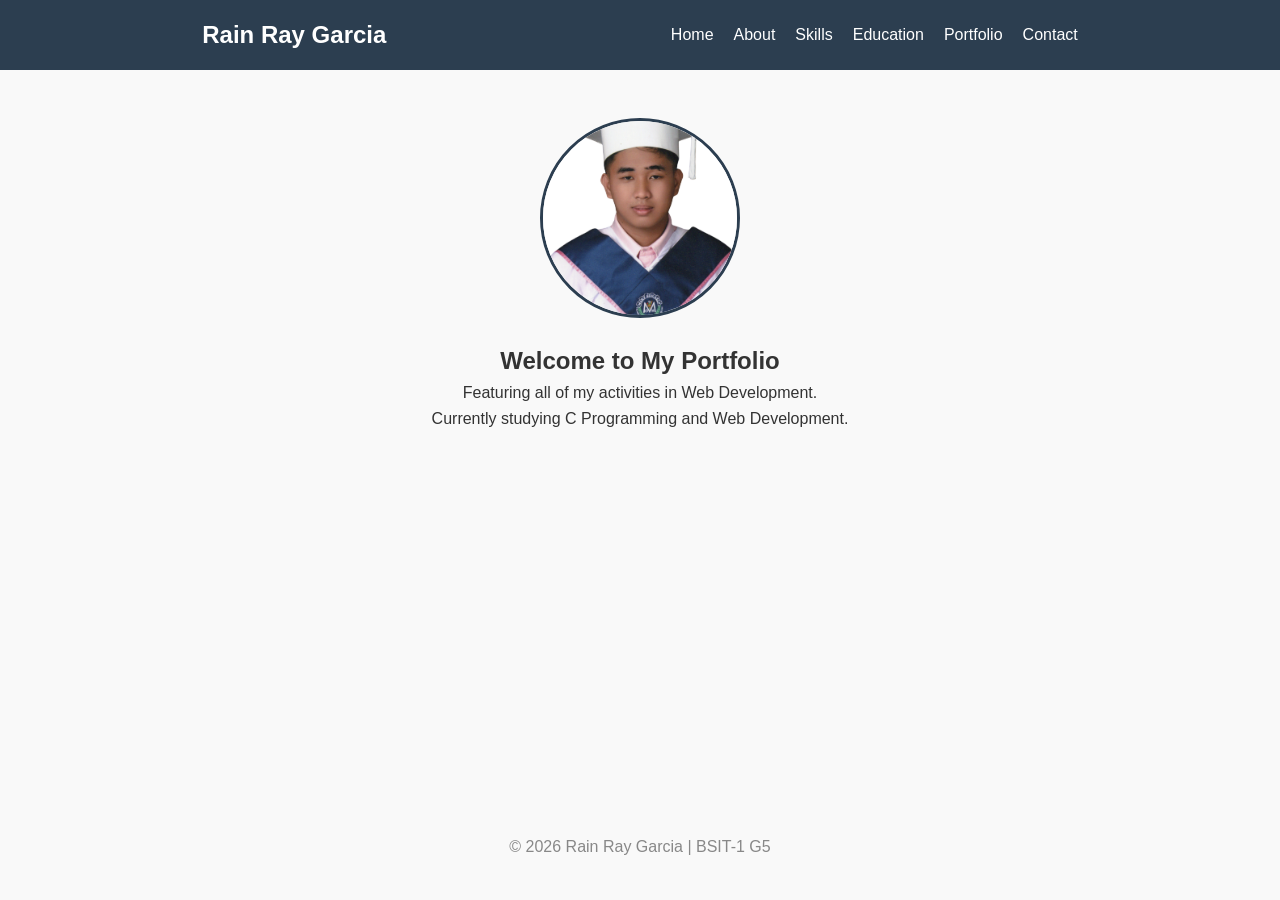
==== index.html @ 52982b52 "first commit" ====
<!DOCTYPE html>
<html lang="en">
<head>
    <meta charset="UTF-8">
    <meta name="viewport" content="width=device-width, initial-scale=1.0">
    <title>PORTFOLIO</title>
    <link rel="stylesheet" href="style.css">
</head>
<body>
    <header>
        <nav class="navbar">
            <h2>Rain Ray Garcia</h2>
            <ul class="nav-links">
                <li><a href="index.html">Home</a></li>
                <li><a href="about.html">About</a></li>
                <li><a href="skills.html">Skills</a></li>
                <li><a href="education.html">Education</a></li>
                <li><a href="portfolio.html">Portfolio</a></li>
                <li><a href="contact.html">Contact</a></li>
            </ul>
        </nav>
    </header>

    <section style="text-align: center;">
        <img src="images/rain.png" alt="Rain Ray Garcia" class="profile-img">
        <h1>Welcome to My Portfolio</h1>
        <p>Featuring all of my activities in Web Development.</p>
        <p>Currently studying C Programming and Web Development.</p>
    </section>

    <p style="text-align: center; padding: 40px; color: #888;">&copy; 2026 Rain Ray Garcia | BSIT-1 G5</p>
</body>
</html>
---- style.css ----
/* General Reset */
* { 
    margin: 0; 
    padding: 0; 
    box-sizing: border-box; 
}

html, body {
    height: 100%;
    margin: 0;
    display: flex;
    flex-direction: column;
    min-height: 100vh; 
}

body { 
    font-family: 'Segoe UI', Tahoma, Geneva, Verdana, sans-serif; 
    line-height: 1.6; 
    color: #333; 
    background: #f9f9f9; 
}

/* Navigation */
header { 
    background: #2c3e50;
     color: white; 
     padding: 1rem 0; 
     position: sticky; 
     top: 0; 
     z-index: 1000; 
    }
.navbar { 
    display: flex;
    justify-content: space-around; 
    align-items: center; 
    max-width: 1200px; 
    margin: auto; 
    padding: 0 20px; }
.nav-links { 
    display: flex; 
    list-style: none; 
    gap: 20px; 
}
.nav-links a { 
    color: white; 
    text-decoration: none; 
    font-weight: 500; 
    transition: color 0.3s; 
}
.nav-links a:hover { 
    color: #3498db; 
}

/* Sections */
section { 
    flex: 1 0 auto; 
    padding: 3rem 2rem; 
    max-width: 1200px; 
    margin: 0 auto; 
    height: auto; 
    width: 100%;
    padding-bottom: 50px;
}


.profile-img { 
    width: 200px; 
    height: 200px; 
    border-radius: 50%; 
    object-fit: cover; 
    margin-bottom: 1rem; 
    border: 3px solid #2c3e50; 
}

/* Skills Bars */
.skill-container { 
    margin-bottom: 1.5rem; 
}
.progress-bar { 
    background: #ddd; 
    border-radius: 20px; 
    height: 20px; 
    width: 100%; 
    overflow: hidden; 
}
.fill { 
    background: #3498db; 
    height: 100%; 
    width: 0; 
    transition: width 2s ease-in-out; 
}

/*Portfolio page*/
.portfolio-grid {
    display: grid;
    grid-template-columns: repeat(auto-fit, minmax(300px, 1fr));
    gap: 25px;
    width: 100%;
}

/* Card Styling */
.portfolio-card {
    background: #2c3e50; 
    border-radius: 15px;
    overflow: hidden;
    display: flex;
    flex-direction: column;
    box-shadow: 0 4px 15px rgba(0,0,0,0.3);
    transition: transform 0.3s ease;
    padding: 15px; 
}

.portfolio-card:hover {
    transform: translateY(-5px);
}

/* Image Container */
.card-image {
    width: 100%;
    height: 200px;
    border-radius: 10px; 
    overflow: hidden;
}

.card-image img {
    width: 100%;
    height: 100%;
    object-fit: cover;
}

/* Text and Button Styling */
.card-content {
    padding: 20px 10px;
    text-align: center;
    color: #fff;
}

.card-content h3 {
    color: #f1c40f; 
    margin-bottom: 10px;
    text-transform: uppercase;
    font-size: 1.2rem;
}

.card-content p {
    font-size: 0.9rem;
    color: #ccc;
    margin-bottom: 20px;
    min-height: 40px; 
}

/* The "View Activity" style button */
.view-btn {
    display: block;
    background: #a93226;
    color: white;
    text-decoration: none;
    padding: 12px;
    border-radius: 8px;
    font-weight: bold;
    transition: background 0.3s;
}

.view-btn:hover {
    background: #cb4335;
}


/* Contact Page Grid */
.contact-container { 
    display: flex;
    flex-direction: row; 
    gap: 40px;
    align-items: flex-start;
    width: 100%;
}


form { 
    display: flex; 
    flex-direction: column; 
    gap: 1rem; 
}

form, .map {
    flex: 1;
    min-width: 0;
}

.map iframe {
    width: 100%;
    height: 450px;      
    border-radius: 8px;
}

input, textarea {
    width: 100%;
    padding: 12px;
    margin-bottom: 10px;
    border: 1px solid #ccc;
    border-radius: 4px;
    font-family: inherit;
}
button { 
    padding: 10px; 
    background: #2c3e50; 
    color: white; 
    border: none; 
    cursor: pointer; 
    border-radius: 5px; 
}


/* Mobile Responsiveness */
@media (max-width: 768px) {
    header {
        padding: 0.5rem 0; 
    }

    .navbar {
        flex-direction: column;
        gap: 5px; 
    }

    .navbar h2 {
        font-size: 1.2rem; 
        margin-bottom: 5px;
    }

    .nav-links {
        display: flex;
        flex-direction: row; 
        flex-wrap: wrap;     
        justify-content: center;
        gap: 12px;          
    }

    .nav-links a {
        font-size: 0.85rem;  
    }

    section {
        padding: 2rem 1.5rem; 
        min-height: auto;
    }

    .skill-container {
        margin-bottom: 1rem;
    }

    .contact-container {
        flex-direction: column; 
        width: 100%;
    }

    form {
        width: 100%; 
        padding: 0;   
    }
    .map iframe {
        height: 300px; 
    }

    .portfolio-grid {
        grid-template-columns: 1fr;
    }
}
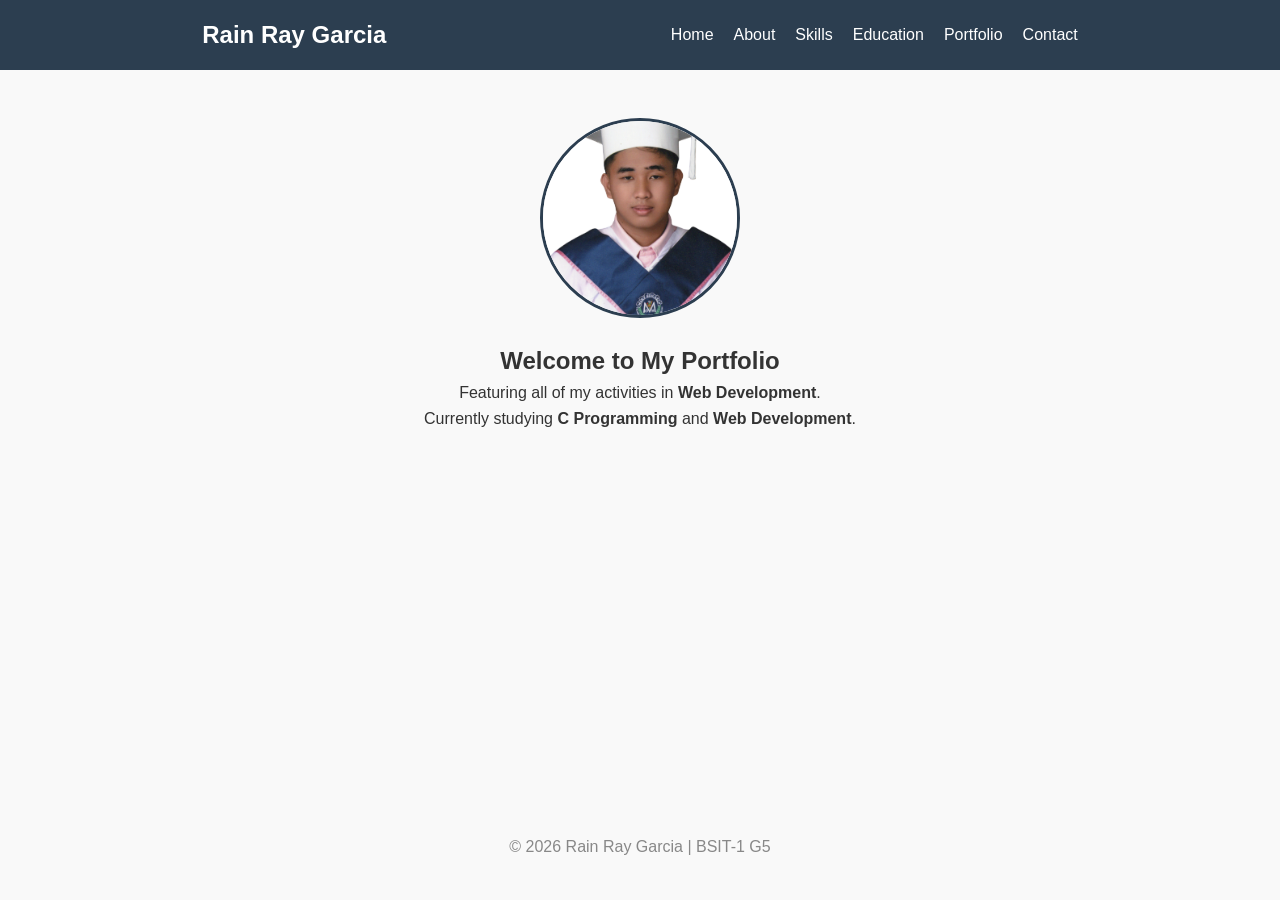
==== commit 1da36e29: "bold text" ====
--- a/index.html
+++ b/index.html
@@ -3,7 +3,7 @@
 <head>
     <meta charset="UTF-8">
     <meta name="viewport" content="width=device-width, initial-scale=1.0">
-    <title>PORTFOLIO</title>
+    <title>Portfolio</title>
     <link rel="stylesheet" href="style.css">
 </head>
 <body>
@@ -24,8 +24,8 @@
     <section style="text-align: center;">
         <img src="images/rain.png" alt="Rain Ray Garcia" class="profile-img">
         <h1>Welcome to My Portfolio</h1>
-        <p>Featuring all of my activities in Web Development.</p>
-        <p>Currently studying C Programming and Web Development.</p>
+        <p>Featuring all of my activities in <strong>Web Development</strong>.</p>
+        <p>Currently studying <strong>C Programming</strong> and <strong>Web Development</strong>.</p>
     </section>
 
     <p style="text-align: center; padding: 40px; color: #888;">&copy; 2026 Rain Ray Garcia | BSIT-1 G5</p>
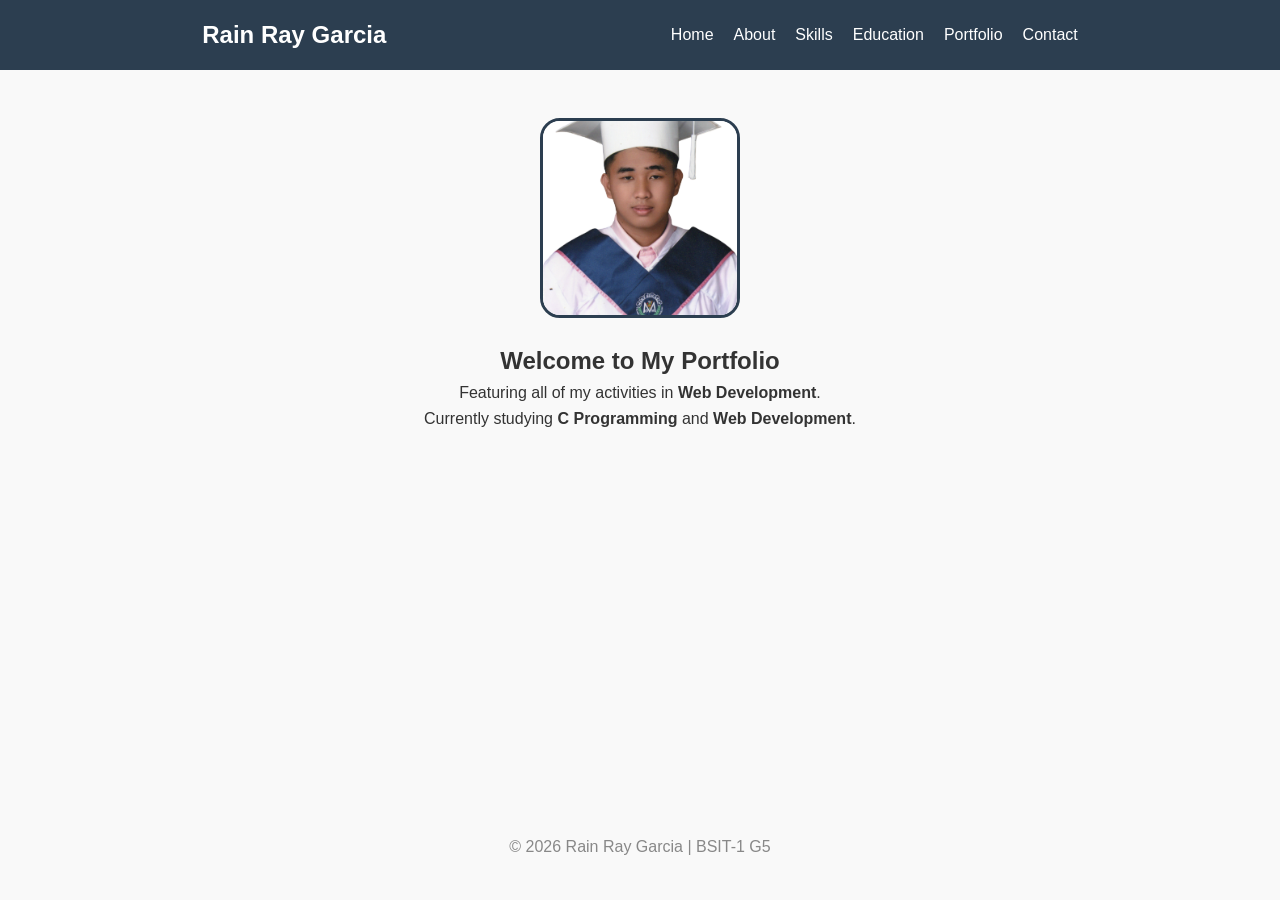
==== commit 7df5280b: "added icons" ====
--- a/index.html
+++ b/index.html
@@ -4,6 +4,7 @@
     <meta charset="UTF-8">
     <meta name="viewport" content="width=device-width, initial-scale=1.0">
     <title>Portfolio</title>
+    <link rel="icon" type="images/rain.png" href="logo.png">
     <link rel="stylesheet" href="style.css">
 </head>
 <body>
--- a/style.css
+++ b/style.css
@@ -10,16 +10,12 @@
     margin: 0;
     display: flex;
     flex-direction: column;
-    min-height: 100vh; 
-}
-
-body { 
+    min-height: 100vh;
     font-family: 'Segoe UI', Tahoma, Geneva, Verdana, sans-serif; 
     line-height: 1.6; 
     color: #333; 
-    background: #f9f9f9; 
-}
-
+    background: #f9f9f9;  
+}
 /* Navigation */
 header { 
     background: #2c3e50;
@@ -35,7 +31,8 @@
     align-items: center; 
     max-width: 1200px; 
     margin: auto; 
-    padding: 0 20px; }
+    padding: 0 20px; 
+}
 .nav-links { 
     display: flex; 
     list-style: none; 
@@ -66,7 +63,7 @@
 .profile-img { 
     width: 200px; 
     height: 200px; 
-    border-radius: 50%; 
+    border-radius: 10%; 
     object-fit: cover; 
     margin-bottom: 1rem; 
     border: 3px solid #2c3e50; 
@@ -106,7 +103,7 @@
     display: flex;
     flex-direction: column;
     box-shadow: 0 4px 15px rgba(0,0,0,0.3);
-    transition: transform 0.3s ease;
+    transition: transform 0.3s;
     padding: 15px; 
 }
 
